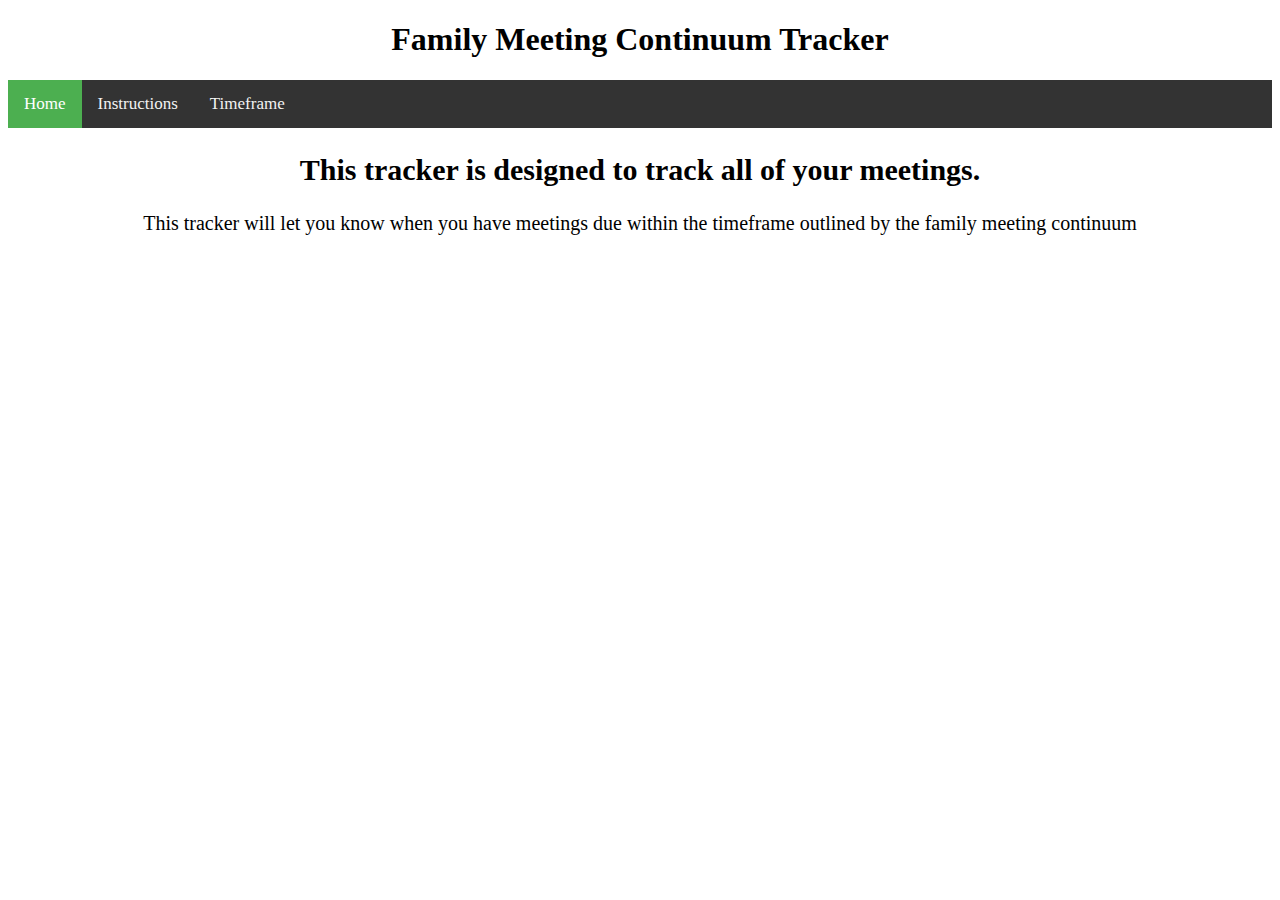
==== index.html @ 11b25275 "first commit" ====
<!DOCTYPE html>
<html lang="en">

<head>
  <meta charset="UTF-8">
  <meta name="viewport" content="width=device-width, initial-scale=1.0">
  <title>Document</title>
  <link rel="stylesheet" type="text/css" href="style.css">
  <script src="main.js"></script>
</head>

<body>
  <h1>Family Meeting Continuum Tracker</h1>

  <div class="topnav" id="myTopnav">
    <a href="#home" class="active">Home</a>
    <a href="#instructions">Instructions</a>
    <a href="#timeframe">Timeframe</a>
    <a href="javascript:void(0);" class="icon" onclick="myFunction()">
      <i class="fa fa-bars"></i>
    </a>
  </div>

  <div class="infodiv">
    <h2>This tracker is designed to track all of your meetings.</h2>
    <p>This tracker will let you know when you have meetings due within the timeframe outlined by the
      family meeting continuum</p>
  </div>


</body>

</html>
---- style.css ----
/* Add a black background color to the top navigation */
  .topnav {
    background-color: #333;
    overflow: hidden;
  }
  
  /* Style the links inside the navigation bar */
  .topnav a {
    float: left;
    display: block;
    color: #f2f2f2;
    text-align: center;
    padding: 14px 16px;
    text-decoration: none;
    font-size: 17px;
  }
  
  /* Change the color of links on hover */
  .topnav a:hover {
    background-color: #ddd;
    color: black;
  }
  
  /* Add an active class to highlight the current page */
  .topnav a.active {
    background-color: #4CAF50;
    color: white;
  }
  
  /* Hide the link that should open and close the topnav on small screens */
  .topnav .icon {
    display: none;
  }
  /* When the screen is less than 600 pixels wide, hide all links, except for the first one ("Home"). Show the link that contains should open and close the topnav (.icon) */
  @media screen and (max-width: 600px) {
    .topnav a:not(:first-child) {display: none;}
    .topnav a.icon {
      float: right;
      display: block;
    }
  }

  @media screen and (max-width: 600px) {
    .topnav.responsive {position: relative;}
    .topnav.responsive a.icon {
      position: absolute;
      right: 0;
      top: 0;
    }

    .topnav.responsive a {
        float: none;
        display: block;
        text-align: left;
      }
    }

    .infodiv{
      text-align: center;
      font-size: 20px;
    }

    h1{
      text-align: center;

    }
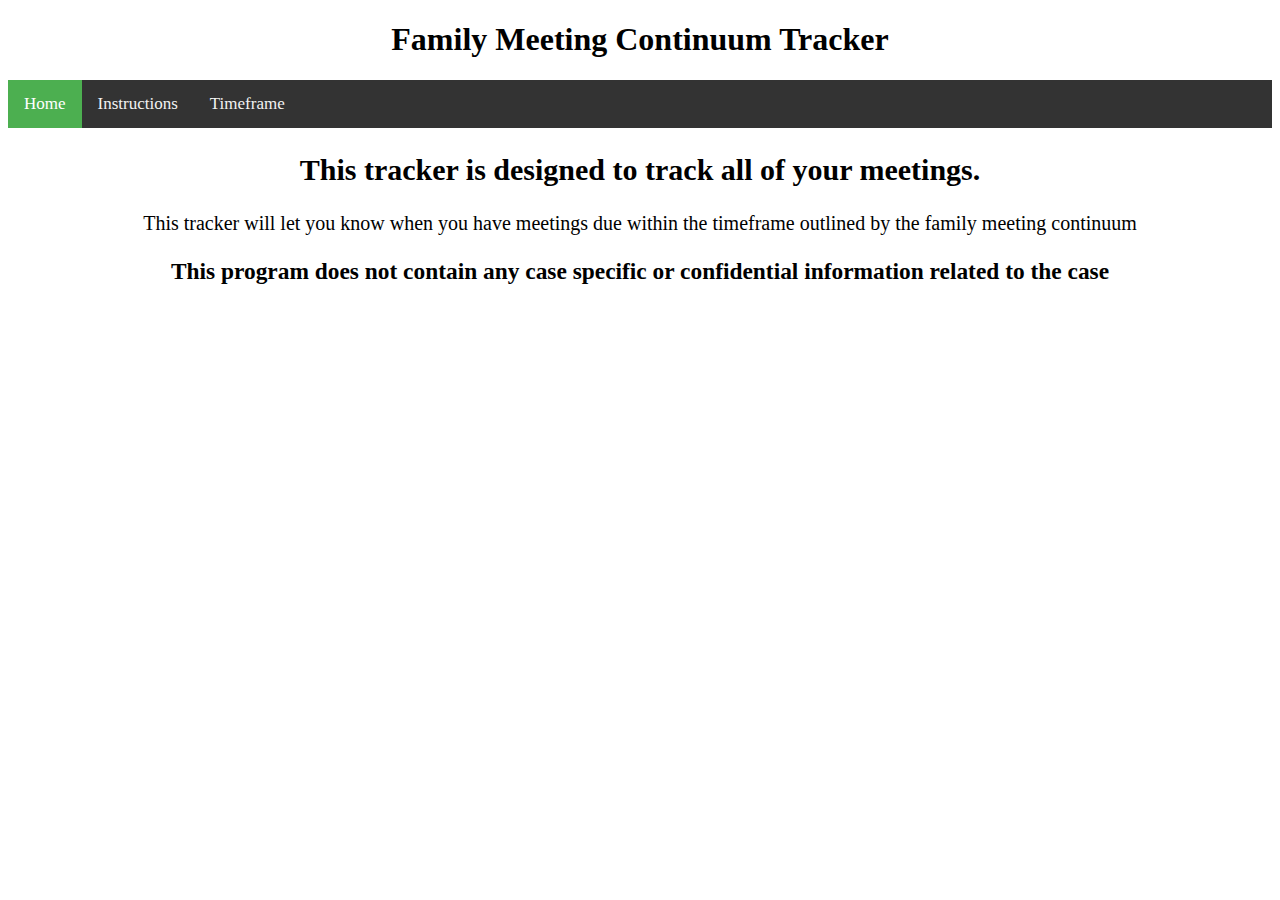
==== commit 46c3a019: "information change" ====
--- a/index.html
+++ b/index.html
@@ -25,6 +25,7 @@
     <h2>This tracker is designed to track all of your meetings.</h2>
     <p>This tracker will let you know when you have meetings due within the timeframe outlined by the
       family meeting continuum</p>
+    <h3>This program does not contain any case specific or confidential information related to the case</h3>
   </div>
 
 
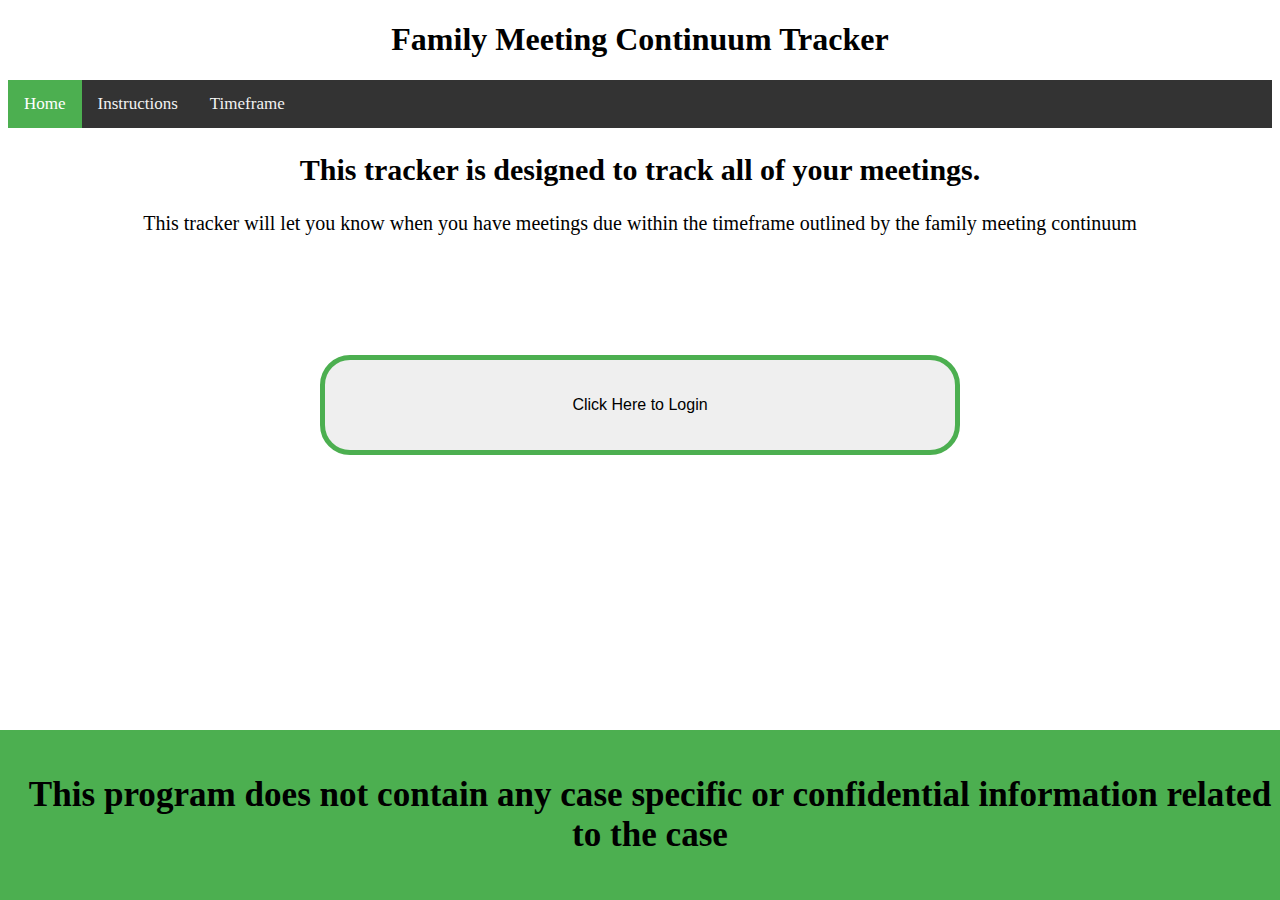
==== commit 03a098ba: "Added login button for home page" ====
--- a/index.html
+++ b/index.html
@@ -25,6 +25,15 @@
     <h2>This tracker is designed to track all of your meetings.</h2>
     <p>This tracker will let you know when you have meetings due within the timeframe outlined by the
       family meeting continuum</p>
+  </div>
+  <br>
+  <br>
+
+  <div>
+    <button type="button" class="homeButton">Click Here to Login</button>
+  </div>
+
+  <div class="confidential">
     <h3>This program does not contain any case specific or confidential information related to the case</h3>
   </div>
 
--- a/style.css
+++ b/style.css
@@ -62,5 +62,42 @@
 
     h1{
       text-align: center;
+    }
 
-    }+    .confidential{
+      position: fixed; 
+      background: #4CAF50; 
+      width:100%;
+      bottom:0;
+      text-align: center;
+      font-size: 30px;
+      padding: 10px;
+      left: 0px;
+      right: 0px;
+    }
+
+    .homeButton{
+      display: flex;
+      justify-content: center;
+      align-items: center;
+      height: 100px;
+      border: 5px solid #4CAF50;
+      width: 50%;
+      padding: 14px 28px;
+      font-size: 16px;
+      cursor: pointer;
+      text-align: center;
+      transition-duration: 0.4s;
+      margin: 0;
+      position: absolute;
+      top: 45%;
+      left: 50%;
+      -ms-transform: translate(-50%, -50%);
+      transform: translate(-50%, -50%);
+      border-radius: 30px;
+    }
+
+    .homeButton:hover{
+      background-color: #4CAF50;
+      color: white;
+    }
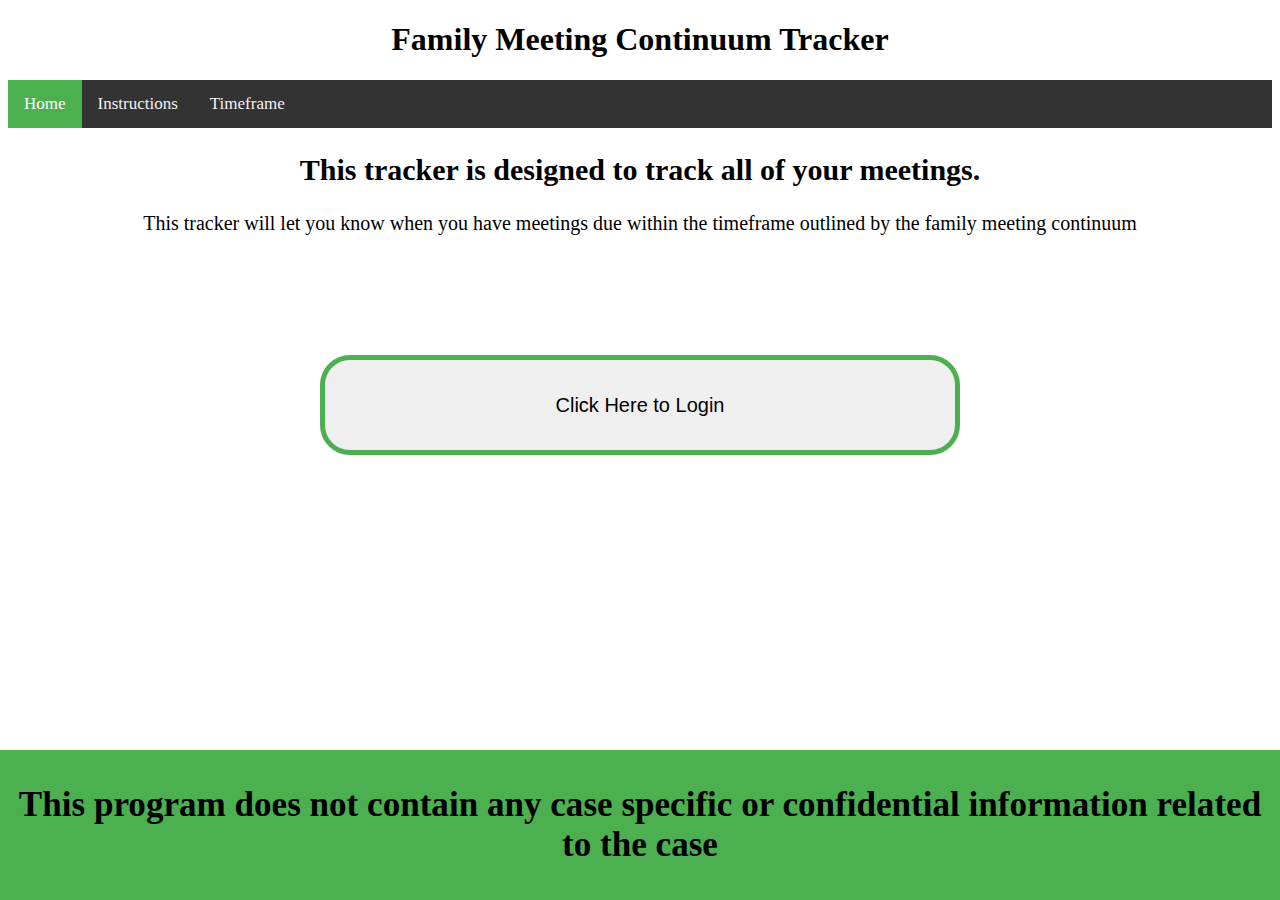
==== commit 3ab7da78: "Created login screen. Linked login button to login page" ====
--- a/index.html
+++ b/index.html
@@ -7,6 +7,11 @@
   <title>Document</title>
   <link rel="stylesheet" type="text/css" href="style.css">
   <script src="main.js"></script>
+  <script type="text/javascript">
+    document.getElementById("loginButton").onclick = function () {
+      location.href = "login-page.js";
+    };
+  </script>
 </head>
 
 <body>
@@ -30,7 +35,9 @@
   <br>
 
   <div>
-    <button type="button" class="homeButton">Click Here to Login</button>
+    <button onclick="window.location='login-page.html';" id="loginButton" type="button" class="loginButton">Click Here
+      to
+      Login</button>
   </div>
 
   <div class="confidential">
--- a/style.css
+++ b/style.css
@@ -71,12 +71,12 @@
       bottom:0;
       text-align: center;
       font-size: 30px;
-      padding: 10px;
+      padding: 0px 0px 0px 0px;
       left: 0px;
       right: 0px;
     }
 
-    .homeButton{
+    .loginButton{
       display: flex;
       justify-content: center;
       align-items: center;
@@ -84,7 +84,7 @@
       border: 5px solid #4CAF50;
       width: 50%;
       padding: 14px 28px;
-      font-size: 16px;
+      font-size: 20px;
       cursor: pointer;
       text-align: center;
       transition-duration: 0.4s;
@@ -97,7 +97,7 @@
       border-radius: 30px;
     }
 
-    .homeButton:hover{
+    .loginButton:hover{
       background-color: #4CAF50;
       color: white;
     }
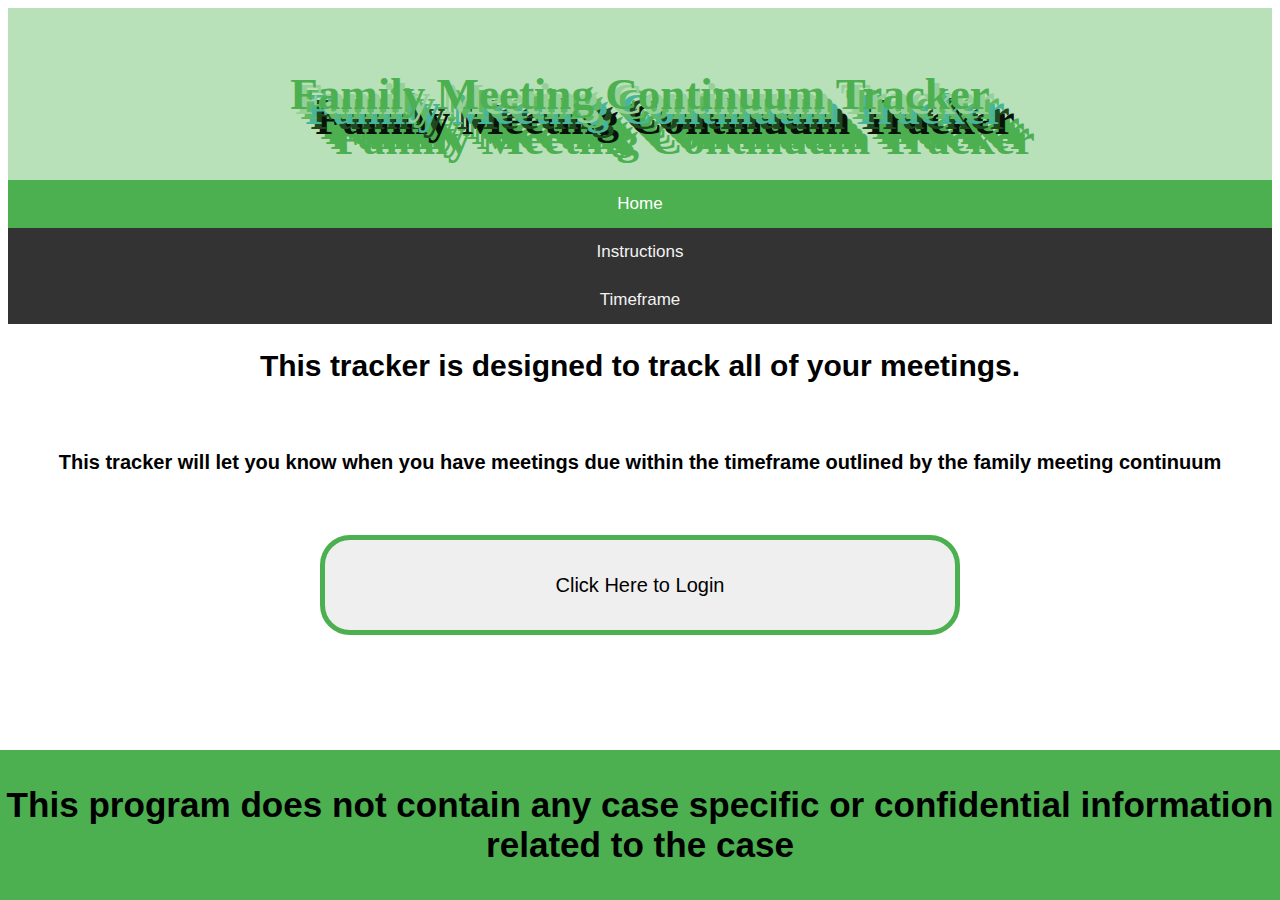
==== commit 174428b2: "Fixed layout" ====
--- a/index.html
+++ b/index.html
@@ -15,12 +15,14 @@
 </head>
 
 <body>
-  <h1>Family Meeting Continuum Tracker</h1>
+  <div>
+    <h1 class="header">Family Meeting Continuum Tracker</h1>
+  </div>
 
   <div class="topnav" id="myTopnav">
-    <a href="#home" class="active">Home</a>
-    <a href="#instructions">Instructions</a>
-    <a href="#timeframe">Timeframe</a>
+    <a href="index.html" class="active">Home</a>
+    <a href="instructions.html">Instructions</a>
+    <a href="timeframe.html">Timeframe</a>
     <a href="javascript:void(0);" class="icon" onclick="myFunction()">
       <i class="fa fa-bars"></i>
     </a>
@@ -28,7 +30,10 @@
 
   <div class="infodiv">
     <h2>This tracker is designed to track all of your meetings.</h2>
-    <p>This tracker will let you know when you have meetings due within the timeframe outlined by the
+    <br>
+    <p style="font-weight:bold;">This tracker will let you know when you have meetings due within the timeframe outlined
+      by
+      the
       family meeting continuum</p>
   </div>
   <br>
--- a/style.css
+++ b/style.css
@@ -1,3 +1,27 @@
+.header {
+  font-size: 45px;
+  padding: 60px;
+  overflow: hidden;
+  text-align: center;
+  /* height:70vh; */
+  /* line-height: 10vh; */ 
+  margin-top: 0px; 
+  margin-bottom: 0px;
+  color: #4CAF50;
+ background: #b8e0b9; 
+   font-family: 'Niconne', cursive;
+  font-weight: 900;
+  text-shadow: 5px 5px 0px #95d097, 
+              10px 10px 0px #5fb962, 
+              15px 15px 0px #46b59b, 
+              20px 20px 0px #1f4720, 
+              25px 25px 0px #081208, 
+              30px 30px 0px #4CAF50, 
+              35px 35px 0px #4CAF50, 
+              40px 40px 0px #4CAF50, 
+              45px 45px 0px #4CAF50;
+}
+  
   /* Add a black background color to the top navigation */
   .topnav {
     background-color: #333;
@@ -6,13 +30,14 @@
   
   /* Style the links inside the navigation bar */
   .topnav a {
-    float: left;
+    float: center;
     display: block;
     color: #f2f2f2;
     text-align: center;
     padding: 14px 16px;
     text-decoration: none;
     font-size: 17px;
+    font-family: Arial, Helvetica, sans-serif;
   }
   
   /* Change the color of links on hover */
@@ -58,10 +83,12 @@
     .infodiv{
       text-align: center;
       font-size: 20px;
+      font-family: Arial, Helvetica, sans-serif;
     }
 
     h1{
       text-align: center;
+      font-family: Arial, Helvetica, sans-serif;
     }
 
     .confidential{
@@ -74,6 +101,7 @@
       padding: 0px 0px 0px 0px;
       left: 0px;
       right: 0px;
+      font-family: Arial, Helvetica, sans-serif;
     }
 
     .loginButton{
@@ -90,7 +118,7 @@
       transition-duration: 0.4s;
       margin: 0;
       position: absolute;
-      top: 45%;
+      top: 65%;
       left: 50%;
       -ms-transform: translate(-50%, -50%);
       transform: translate(-50%, -50%);
@@ -101,3 +129,4 @@
       background-color: #4CAF50;
       color: white;
     }
+
